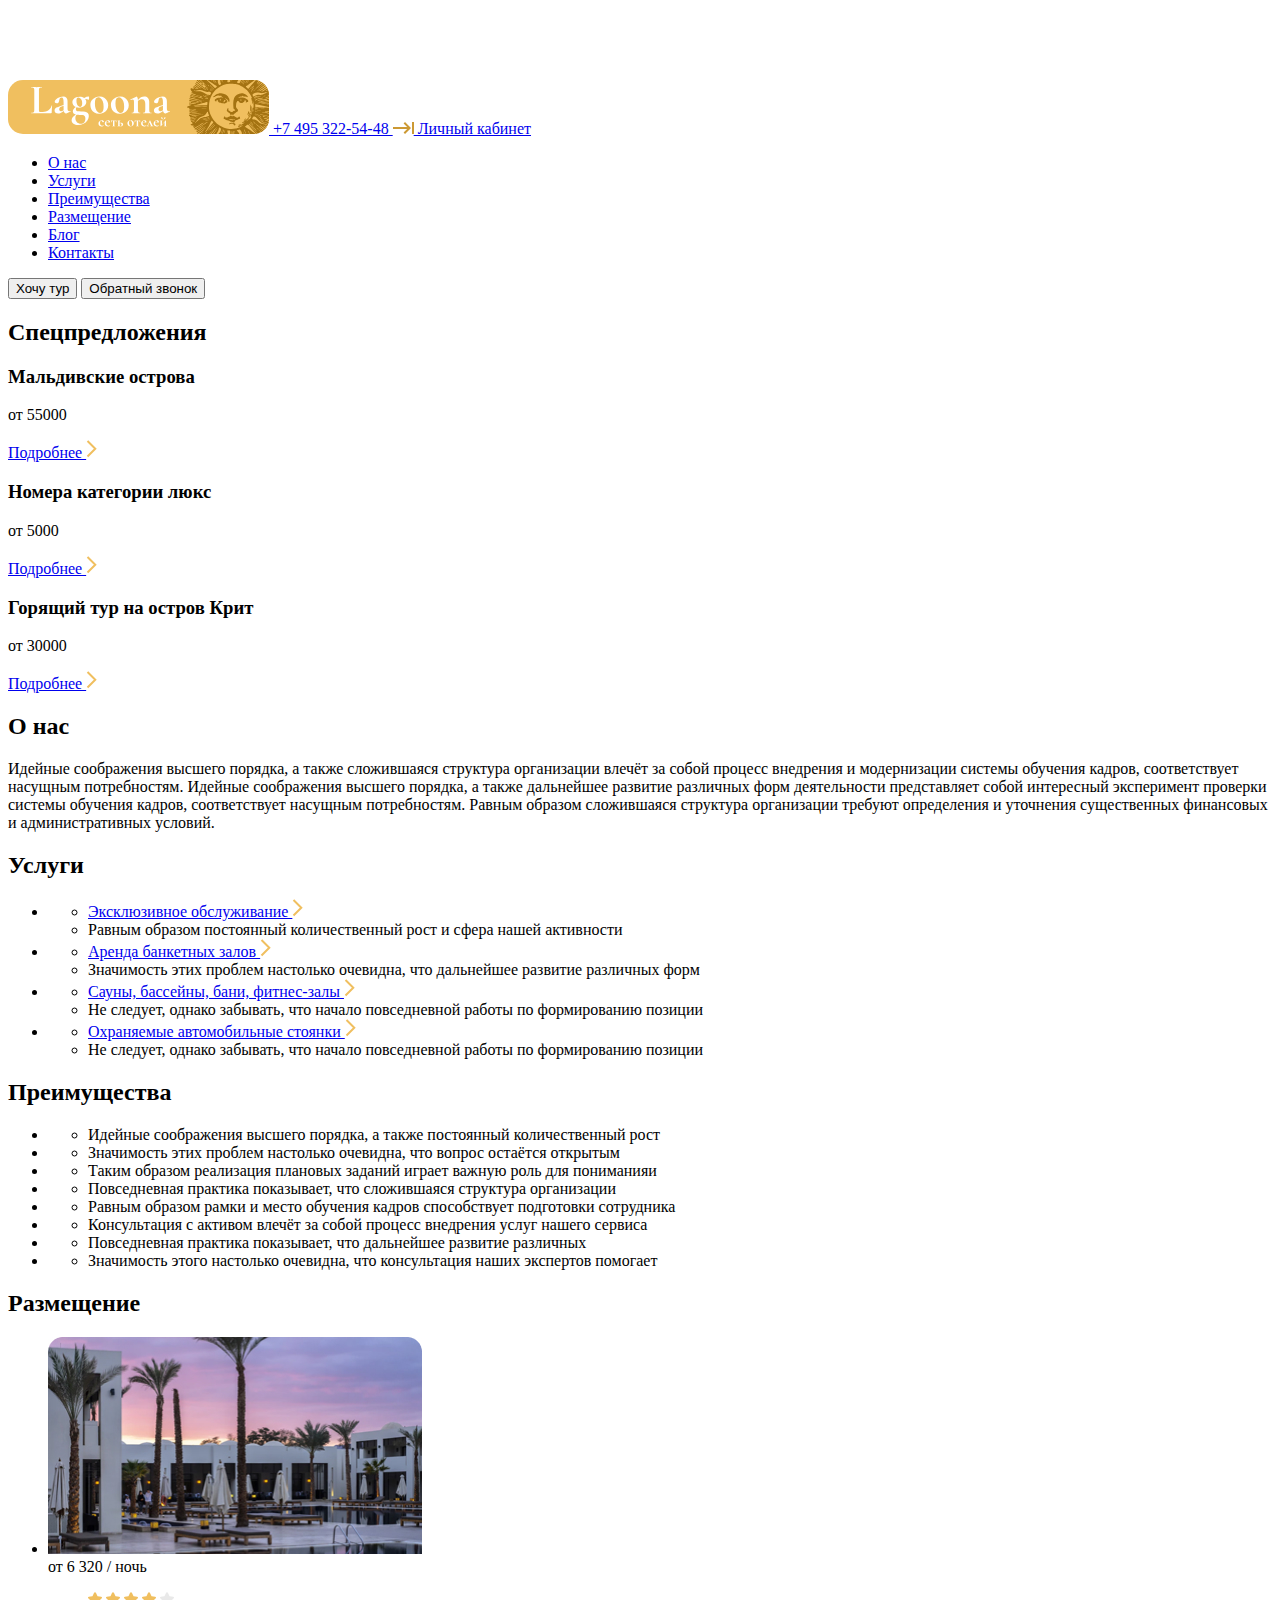
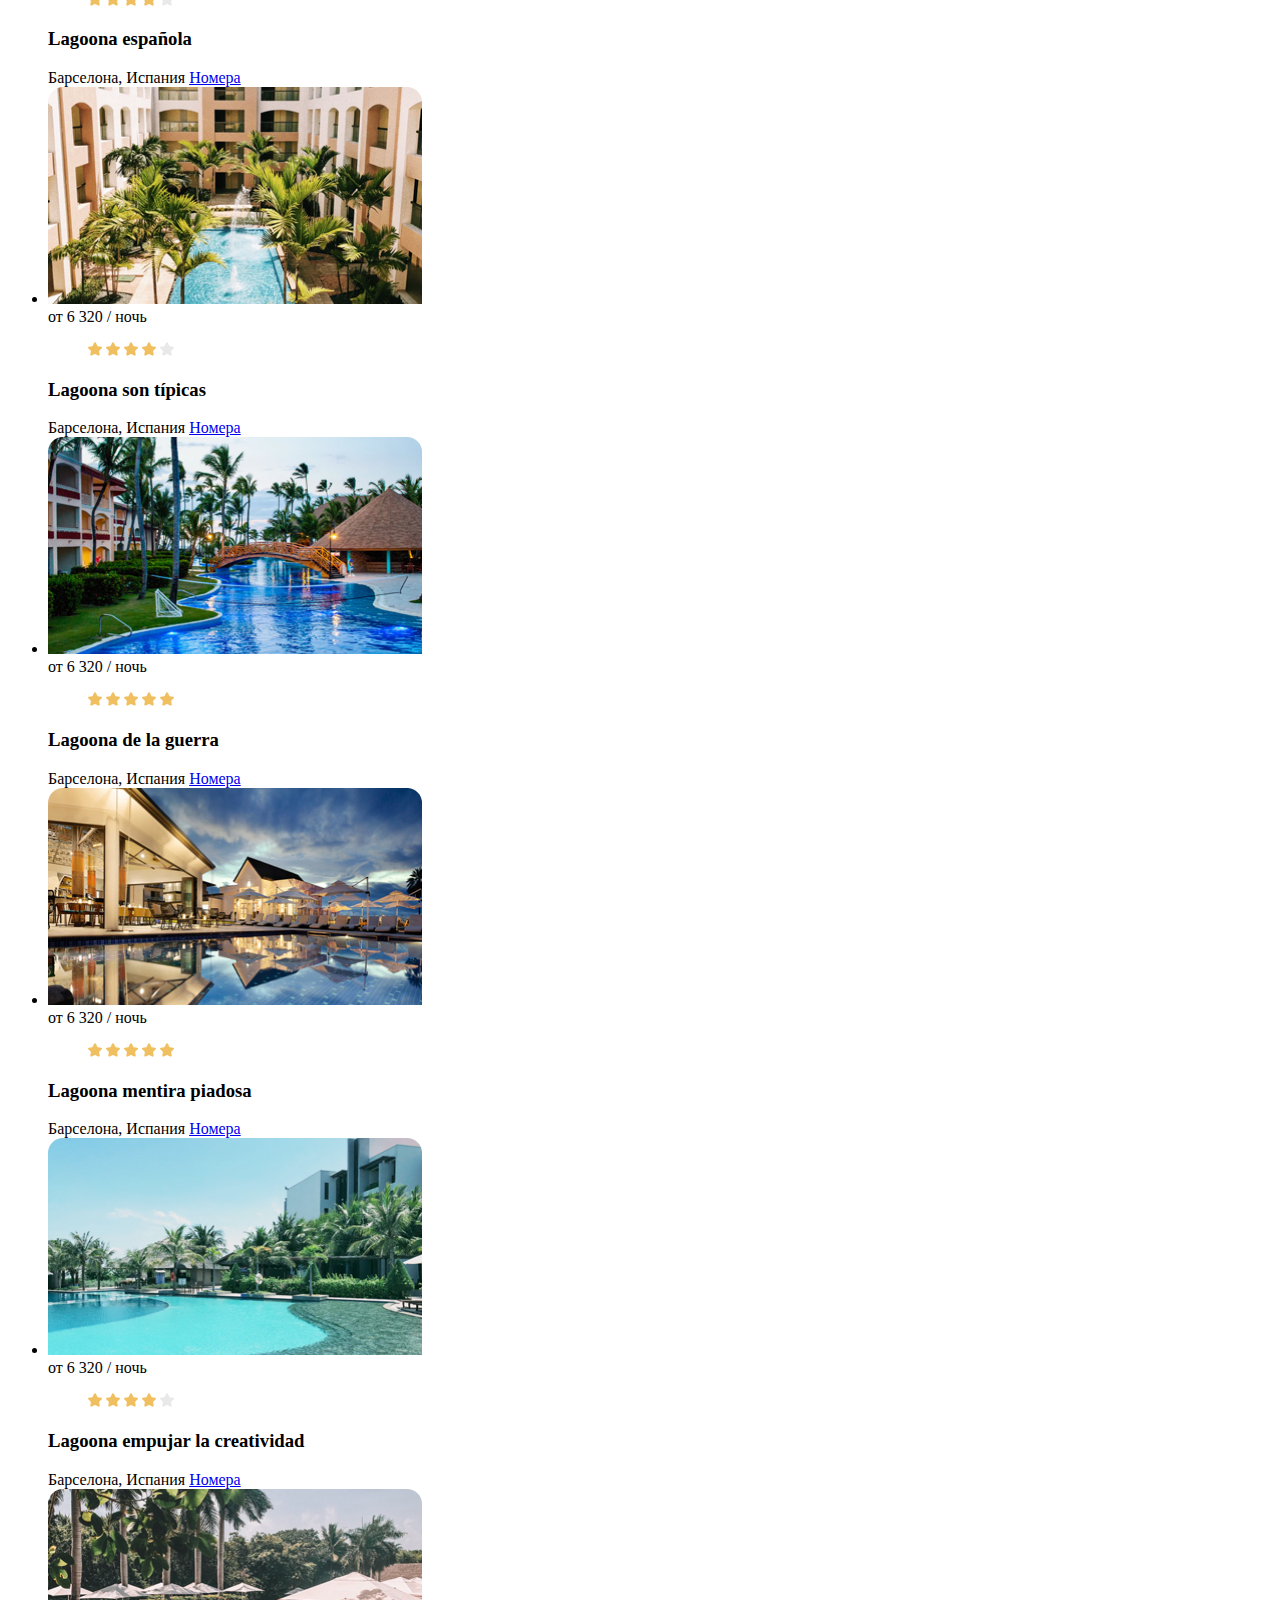
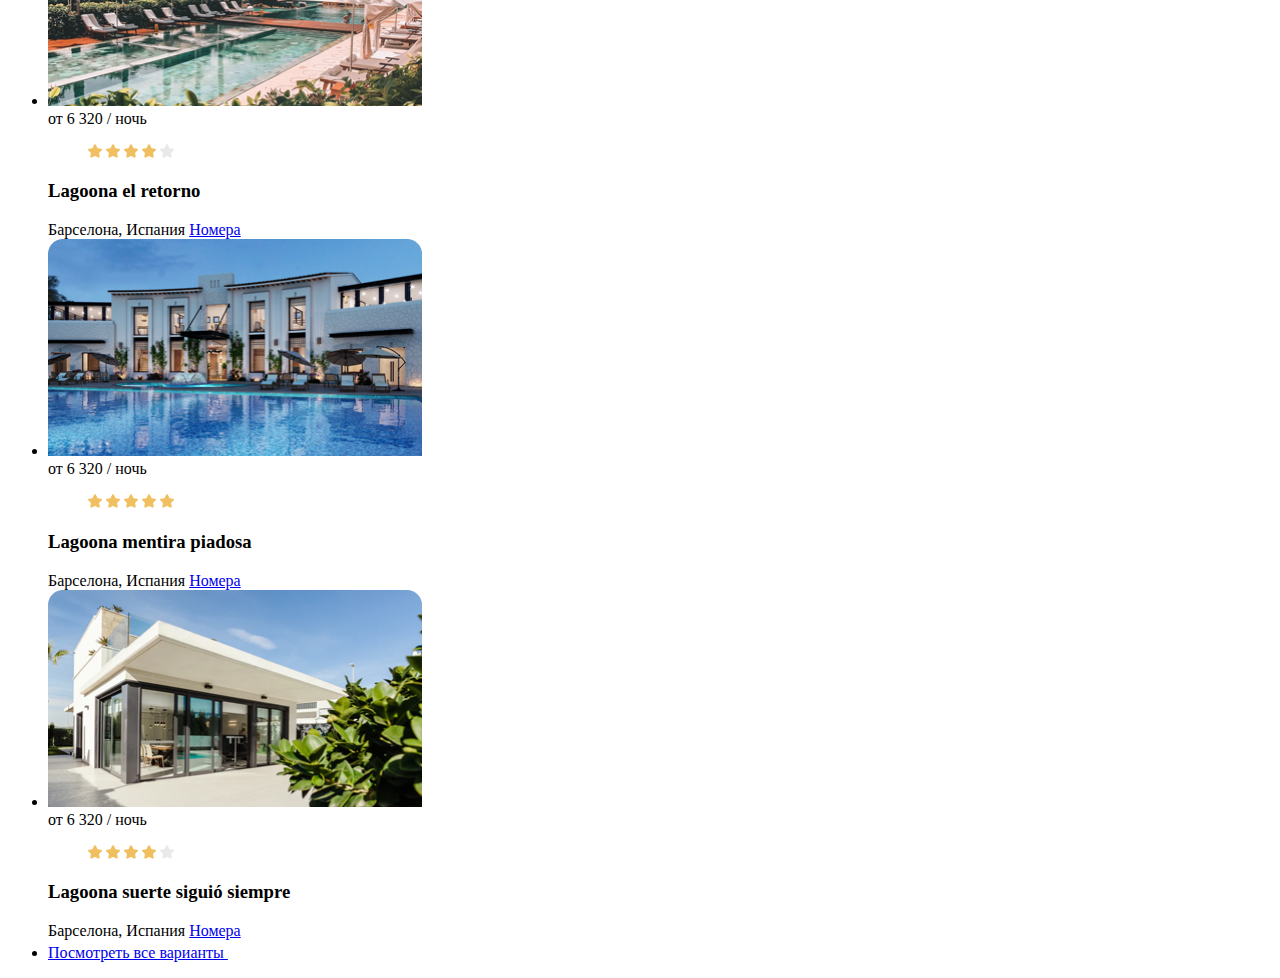
==== 06_layout-html/index.html @ 8e0a418b "add index.html" ====
<!DOCTYPE html>
<html lang="en">

<head>
  <meta charset="UTF-8">
  <meta http-equiv="X-UA-Compatible" content="IE=edge">
  <meta name="viewport" content="width=device-width, initial-scale=1.0">
  <link rel="stylesheet" href="css/style.css">
  <title>Lagoona</title>
</head>

<body>
  <header class="header">
    <div class="container">
      <h1 class="title">
        Сеть отелей Lagoona
      </h1>
      <a href="#" class="header-logo">
        <img src="../06_layout-html/img/logo.svg" class="header-logo" alt="logo">
      </a>
      <a href="tel:+74953225448" class="contact-item-link">
        +7 495 322-54-48
      </a>
      <a href="#" class="personal-area"><svg width="21" height="12" viewBox="0 0 21 12" fill="none"
          xmlns="http://www.w3.org/2000/svg">
          <path d="M10.59 1.41L14.17 5H0V7H14.17L10.58 10.59L12 12L18 6L12 0L10.59 1.41ZM19 0V12H21V0H19Z"
            fill="#CC9933" />
        </svg>
        Личный кабинет
      </a>
      <nav class="header-nav">
        <ul class="header-list">
          <li class="header-list-item"> <a href="#about-us" class="header-linc">
              О&nbsp;нас
            </a>
          </li>
          <li class="header-list-item"> <a href="#services" class="header-linc">
              Услуги
            </a>
          </li>
          <li class="header-list-item"> <a href="#advantages" class="header-linc">
              Преимущества
            </a>
          </li>
          <li class="header-list-item"> <a href="#accommodation" class="header-linc">
              Размещение
            </a>
          </li>
          <li class="header-list-item"> <a href="#blog" class="header-linc">
              Блог
            </a>
          </li>
          <li class="header-list-item"> <a href="#contacts" class="header-linc">
              Контакты
            </a>
          </li>
        </ul>
      </nav>
      <button class="btn header-dtn">
        Хочу тур
      </button>
      <button class="btn header-dtn">
        Обратный звонок
      </button>
    </div>
  </header>
  <main class="main-lagoona">
    <section id="special" class="special-descr">
      <div class="container">
        <h2 class="header-section">Спецпредложения</h2>
        <div class="special__content">
          <div class="special__block">
            <article class="special__item">
              <h3>Мальдивские острова</h3>
              <p>от 55000</p>
              <a href="#" class="special-more">
                Подробнее
                <svg width="11" height="18" viewBox="0 0 11 18" fill="none" xmlns="http://www.w3.org/2000/svg">
                  <path d="M1.49998 1.00002L9.27815 8.7782L1.49998 16.5564" stroke="#F0BF5F" stroke-width="2" />
                </svg>
              </a>
            </article>
            <article class="special__item">
              <h3>Номера категории люкс</h3>
              <p>от 5000</p>
              <a href="#" class="special-more">
                Подробнее
                <svg width="11" height="18" viewBox="0 0 11 18" fill="none" xmlns="http://www.w3.org/2000/svg">
                  <path d="M1.49998 1.00002L9.27815 8.7782L1.49998 16.5564" stroke="#F0BF5F" stroke-width="2" />
                </svg>
              </a>
            </article>
          </div>
          <div class="special__block">
            <article class="special__item item-right">
              <h3>Горящий тур на&nbsp;остров Крит</h3>
              <p>от 30000</p>
              <a href="#" class="special-more">
                Подробнее
                <svg width="11" height="18" viewBox="0 0 11 18" fill="none" xmlns="http://www.w3.org/2000/svg">
                  <path d="M1.49998 1.00002L9.27815 8.7782L1.49998 16.5564" stroke="#F0BF5F" stroke-width="2" />
                </svg>
              </a>
            </article>
          </div>
        </div>
      </div>
    </section>
    <section id="about-us" class="about-us-descr">
      <div class="container">
        <h2 class="header-section">
          О нас
        </h2>
        <p class="about-Us-text">
          Идейные соображения высшего порядка, а&nbsp;также сложившаяся структура организации влечёт за&nbsp;собой
          процесс внедрения и&nbsp;модернизации системы обучения кадров, соответствует насущным потребностям. Идейные
          соображения высшего порядка, а&nbsp;также дальнейшее развитие различных форм деятельности представляет собой
          интересный эксперимент проверки системы обучения кадров, соответствует насущным потребностям. Равным образом
          сложившаяся структура организации требуют определения и&nbsp;уточнения существенных финансовых
          и&nbsp;административных условий.
        </p>
      </div>
    </section>
    <section id="services" class="services-descr">
      <div class="container">
        <h2 class="header-section">
          Услуги
        </h2>
        <ul class="card-services">
          <li class="list-services card-image-1">
            <ul class="list-ser">
              <li>
                <a href="#" class="services-different">
                  Эксклюзивное обслуживание
                  <svg width="11" height="18" viewBox="0 0 11 18" fill="none" xmlns="http://www.w3.org/2000/svg">
                    <path d="M1.49998 1.00002L9.27815 8.7782L1.49998 16.5564" stroke="#F0BF5F" stroke-width="2" />
                  </svg>
                </a>
              </li>
              <li class="list-ser-text"> Равным образом постоянный количественный рост и&nbsp;сфера нашей активности
              </li>
            </ul>
          </li>

          <li class="list-services card-image-2">
            <ul class="list-ser">
              <li>
                <a href="#" class="services-different">
                  Аренда банкетных залов
                  <svg width="11" height="18" viewBox="0 0 11 18" fill="none" xmlns="http://www.w3.org/2000/svg">
                    <path d="M1.49998 1.00002L9.27815 8.7782L1.49998 16.5564" stroke="#F0BF5F" stroke-width="2" />
                  </svg>
                </a>
              </li>
              <li class="list-ser-text"> Значимость этих проблем настолько очевидна, что дальнейшее развитие различных
                форм </li>
            </ul>
          </li>


          <li class="list-services card-image-3">
            <ul class="list-ser">
              <li>
                <a href="#" class="services-different">
                  Сауны, бассейны, бани, фитнес-залы
                  <svg width="11" height="18" viewBox="0 0 11 18" fill="none" xmlns="http://www.w3.org/2000/svg">
                    <path d="M1.49998 1.00002L9.27815 8.7782L1.49998 16.5564" stroke="#F0BF5F" stroke-width="2" />
                  </svg>
                </a>
              </li>
              <li class="list-ser-text"> Не&nbsp;следует, однако забывать, что начало повседневной работы
                по&nbsp;формированию позиции </li>
            </ul>
          </li>


          <li class="list-services card-image-4">
            <ul class="list-ser">
              <li>
                <a href="#" class="services-different">
                  Охраняемые автомобильные стоянки
                  <svg width="11" height="18" viewBox="0 0 11 18" fill="none" xmlns="http://www.w3.org/2000/svg">
                    <path d="M1.49998 1.00002L9.27815 8.7782L1.49998 16.5564" stroke="#F0BF5F" stroke-width="2" />
                  </svg>
                </a>
              </li>
              <li class="list-ser-text"> Не&nbsp;следует, однако забывать, что начало повседневной работы
                по&nbsp;формированию позиции </li>
            </ul>
          </li>
        </ul>
      </div>
    </section>
    <section id="advantages" class="advantages-descr">
      <div class="container">
        <h2 class="header-section">
          Преимущества
        </h2>
        <ul class="card-advantages">
          <li class="list-advantages card-svg-1">
            <ul class="list-adv">

              <li class="list-adv-text"> Идейные соображения высшего порядка,
                а&nbsp;также постоянный количественный рост </li>
            </ul>
          </li>

          <li class="list-advantages card-svg-2">
            <ul class="list-adv">

              <li class="list-adv-text"> Значимость этих проблем настолько очевидна, что вопрос остаётся открытым
              </li>
            </ul>
          </li>


          <li class="list-advantages card-svg-3">
            <ul class="list-adv">

              <li class="list-adv-text"> Таким образом реализация плановых заданий играет важную роль для пониманияи
              </li>
            </ul>
          </li>


          <li class="list-advantages card-svg-4">
            <ul class="list-adv">

              <li class="list-adv-text"> Повседневная практика показывает, что сложившаяся структура организации </li>
            </ul>
          </li>

          <li class="list-advantages card-svg-5">
            <ul class="list-adv">

              <li class="list-adv-text">Равным образом рамки и&nbsp;место обучения кадров способствует подготовки
                сотрудника </li>
            </ul>
          </li>

          <li class="list-advantages card-svg-6">
            <ul class="list-adv">

              <li class="list-adv-text"> Консультация с&nbsp;активом влечёт за&nbsp;собой процесс внедрения услуг
                нашего сервиса </li>
            </ul>
          </li>

          <li class="list-advantages card-svg-7">
            <ul class="list-adv">

              <li class="list-adv-text"> Повседневная практика показывает, что дальнейшее развитие различных </li>
            </ul>
          </li>

          <li class="list-advantages card-svg-8">
            <ul class="list-adv">

              <li class="list-adv-text"> Значимость этого настолько очевидна, что консультация наших экспертов
                помогает </li>
            </ul>
          </li>

        </ul>
      </div>
    </section>
    <section id="accommodation" class="accommodation-descr">
      <div class="container">
        <h2 class="header-section">
          Размещение
        </h2>
        <ul class="card-accommodation">
          <li class="list-accommodation">
            <article class="article accommodation">
              <img class="img-accommodation" src="../06_layout-html/img/1.jpg" alt="Lagoona española">
              <div>
                <div>
                  <span>
                    <span>от</span>
                    <span>6 320</span>
                    / ночь
                  </span>
                  <figure>
                    <img class="star" src="../06_layout-html/img/i-star.svg" alt="*">
                    <img class="star" src="../06_layout-html/img/i-star.svg">
                    <img class="star" src="../06_layout-html/img/i-star.svg">
                    <img class="star" src="../06_layout-html/img/i-star.svg">
                    <img class="star" src="../06_layout-html/img/i-star-empty.svg">
                  </figure>
                </div>
                <h3>
                  Lagoona espa&ntilde;ola
                </h3>
                <span class="mesto">
                  Барселона, Испания
                </span>
                <a href="#" class="number">
                  Номера
                </a>
              </div>
            </article>
          </li>

          <li class="list-accommodation">
            <article class="article accommodation">
              <img class="img-accommodation" src="../06_layout-html/img/2.jpg" alt="Lagoona son típicas">
              <div>
                <div>
                  <span>
                    <span>от</span>
                    <span>6 320</span>
                    / ночь
                  </span>
                  <figure>
                    <img class="star" src="../06_layout-html/img/i-star.svg" alt="*">
                    <img class="star" src="../06_layout-html/img/i-star.svg">
                    <img class="star" src="../06_layout-html/img/i-star.svg">
                    <img class="star" src="../06_layout-html/img/i-star.svg">
                    <img class="star" src="../06_layout-html/img/i-star-empty.svg">
                  </figure>
                </div>
                <h3>
                  Lagoona son t&iacute;picas
                </h3>
                <span class="mesto">
                  Барселона, Испания
                </span>
                <a href="#" class="number">
                  Номера
                </a>
              </div>
            </article>
          </li>

          <li class="list-accommodation">
            <article class="article accommodation">
              <img class="img-accommodation" src="../06_layout-html/img/3.jpg" alt="Lagoona de la guerra">
              <div>
                <div>
                  <span>
                    <span>от</span>
                    <span>6 320</span>
                    / ночь
                  </span>
                  <figure>
                    <img class="star" src="../06_layout-html/img/i-star.svg" alt="*">
                    <img class="star" src="../06_layout-html/img/i-star.svg">
                    <img class="star" src="../06_layout-html/img/i-star.svg">
                    <img class="star" src="../06_layout-html/img/i-star.svg">
                    <img class="star" src="../06_layout-html/img/i-star.svg">
                  </figure>
                </div>
                <h3>
                  Lagoona de&nbsp;la&nbsp;guerra
                </h3>
                <span class="mesto">
                  Барселона, Испания
                </span>
                <a href="#" class="number">
                  Номера
                </a>
              </div>
            </article>
          </li>

          <li class="list-accommodation">
            <article class="article accommodation">
              <img class="img-accommodation" src="../06_layout-html/img/4.jpg" alt="Lagoona mentira piadosa">
              <div>
                <div>
                  <span>
                    <span>от</span>
                    <span>6 320</span>
                    / ночь
                  </span>
                  <figure>
                    <img class="star" src="../06_layout-html/img/i-star.svg" alt="*">
                    <img class="star" src="../06_layout-html/img/i-star.svg">
                    <img class="star" src="../06_layout-html/img/i-star.svg">
                    <img class="star" src="../06_layout-html/img/i-star.svg">
                    <img class="star" src="../06_layout-html/img/i-star.svg">
                  </figure>
                </div>
                <h3>
                  Lagoona mentira piadosa
                </h3>
                <span class="mesto">
                  Барселона, Испания
                </span>
                <a href="#" class="number">
                  Номера
                </a>
              </div>
            </article>
          </li>

          <li class="list-accommodation">
            <article class="article accommodation">
              <img class="img-accommodation" src="../06_layout-html/img/5.jpg" alt="Lagoona empujar la creatividad">
              <div>
                <div>
                  <span>
                    <span>от</span>
                    <span>6 320</span>
                    / ночь
                  </span>
                  <figure>
                    <img class="star" src="../06_layout-html/img/i-star.svg" alt="*">
                    <img class="star" src="../06_layout-html/img/i-star.svg">
                    <img class="star" src="../06_layout-html/img/i-star.svg">
                    <img class="star" src="../06_layout-html/img/i-star.svg">
                    <img class="star" src="../06_layout-html/img/i-star-empty.svg">
                  </figure>
                </div>
                <h3>
                  Lagoona empujar la&nbsp;creatividad
                </h3>
                <span class="mesto">
                  Барселона, Испания
                </span>
                <a href="#" class="number">
                  Номера
                </a>
              </div>
            </article>
          </li>

          <li class="list-accommodation">
            <article class="article accommodation">
              <img class="img-accommodation" src="../06_layout-html/img/6.jpg" alt="Lagoona el retorno">
              <div>
                <div>
                  <span>
                    <span>от</span>
                    <span>6 320</span>
                    / ночь
                  </span>
                  <figure>
                    <img class="star" src="../06_layout-html/img/i-star.svg" alt="*">
                    <img class="star" src="../06_layout-html/img/i-star.svg">
                    <img class="star" src="../06_layout-html/img/i-star.svg">
                    <img class="star" src="../06_layout-html/img/i-star.svg">
                    <img class="star" src="../06_layout-html/img/i-star-empty.svg">
                  </figure>
                </div>
                <h3>
                  Lagoona el&nbsp;retorno
                </h3>
                <span class="mesto">
                  Барселона, Испания
                </span>
                <a href="#" class="number">
                  Номера
                </a>
              </div>
            </article>
          </li>

          <li class="list-accommodation">
            <article class="article accommodation">
              <img class="img-accommodation" src="../06_layout-html/img/7.jpg" alt="Lagoona mentira piadosa">
              <div>
                <div>
                  <span>
                    <span>от</span>
                    <span>6 320</span>
                    / ночь
                  </span>
                  <figure>
                    <img class="star" src="../06_layout-html/img/i-star.svg" alt="*">
                    <img class="star" src="../06_layout-html/img/i-star.svg">
                    <img class="star" src="../06_layout-html/img/i-star.svg">
                    <img class="star" src="../06_layout-html/img/i-star.svg">
                    <img class="star" src="../06_layout-html/img/i-star.svg">
                  </figure>
                </div>
                <h3>
                  Lagoona mentira piadosa
                </h3>
                <span class="mesto">
                  Барселона, Испания
                </span>
                <a href="#" class="number">
                  Номера
                </a>
              </div>
            </article>
          </li>

          <li class="list-accommodation">
            <article class="article accommodation">
              <img class="img-accommodation" src="../06_layout-html/img/8.jpg" alt="Lagoona suerte siguió siempre">
              <div>
                <div>
                  <span>
                    <span>от</span>
                    <span>6 320</span>
                    / ночь
                  </span>
                  <figure>
                    <img class="star" src="../06_layout-html/img/i-star.svg" alt="*">
                    <img class="star" src="../06_layout-html/img/i-star.svg">
                    <img class="star" src="../06_layout-html/img/i-star.svg">
                    <img class="star" src="../06_layout-html/img/i-star.svg">
                    <img class="star" src="../06_layout-html/img/i-star-empty.svg">
                  </figure>
                </div>
                <h3>
                  Lagoona suerte sigui&oacute; siempre
                </h3>
                <span class="mesto">
                  Барселона, Испания
                </span>
                <a href="#" class="number">
                  Номера
                </a>
              </div>
            </article>
          </li>

          <li class="list-accommodation">
            <article class="article accommodation">
              <div>
                <a href="#" class="all-variant">
                  Посмотреть все варианты
                  <svg width="10" height="18" viewBox="0 0 10 18" fill="none" xmlns="http://www.w3.org/2000/svg">
                    <path d="M0.778175 1.22183L8.55635 9L0.778175 16.7782" stroke="white" stroke-width="2" />
                  </svg>
                </a>
              </div>
            </article>
          </li>

        </ul>
      </div>
    </section>
  </main>

</body>

</html>
---- 06_layout-html/css/style.css ----
/* * {
  margin: 0;
  padding: 0;
} */

.title{
  visibility: hidden;
}

/* .container {
  width: 1200px;
  margin: 0 auto;
  padding: 30px 15px 70px 15px;
  max-width: 100%;
} */
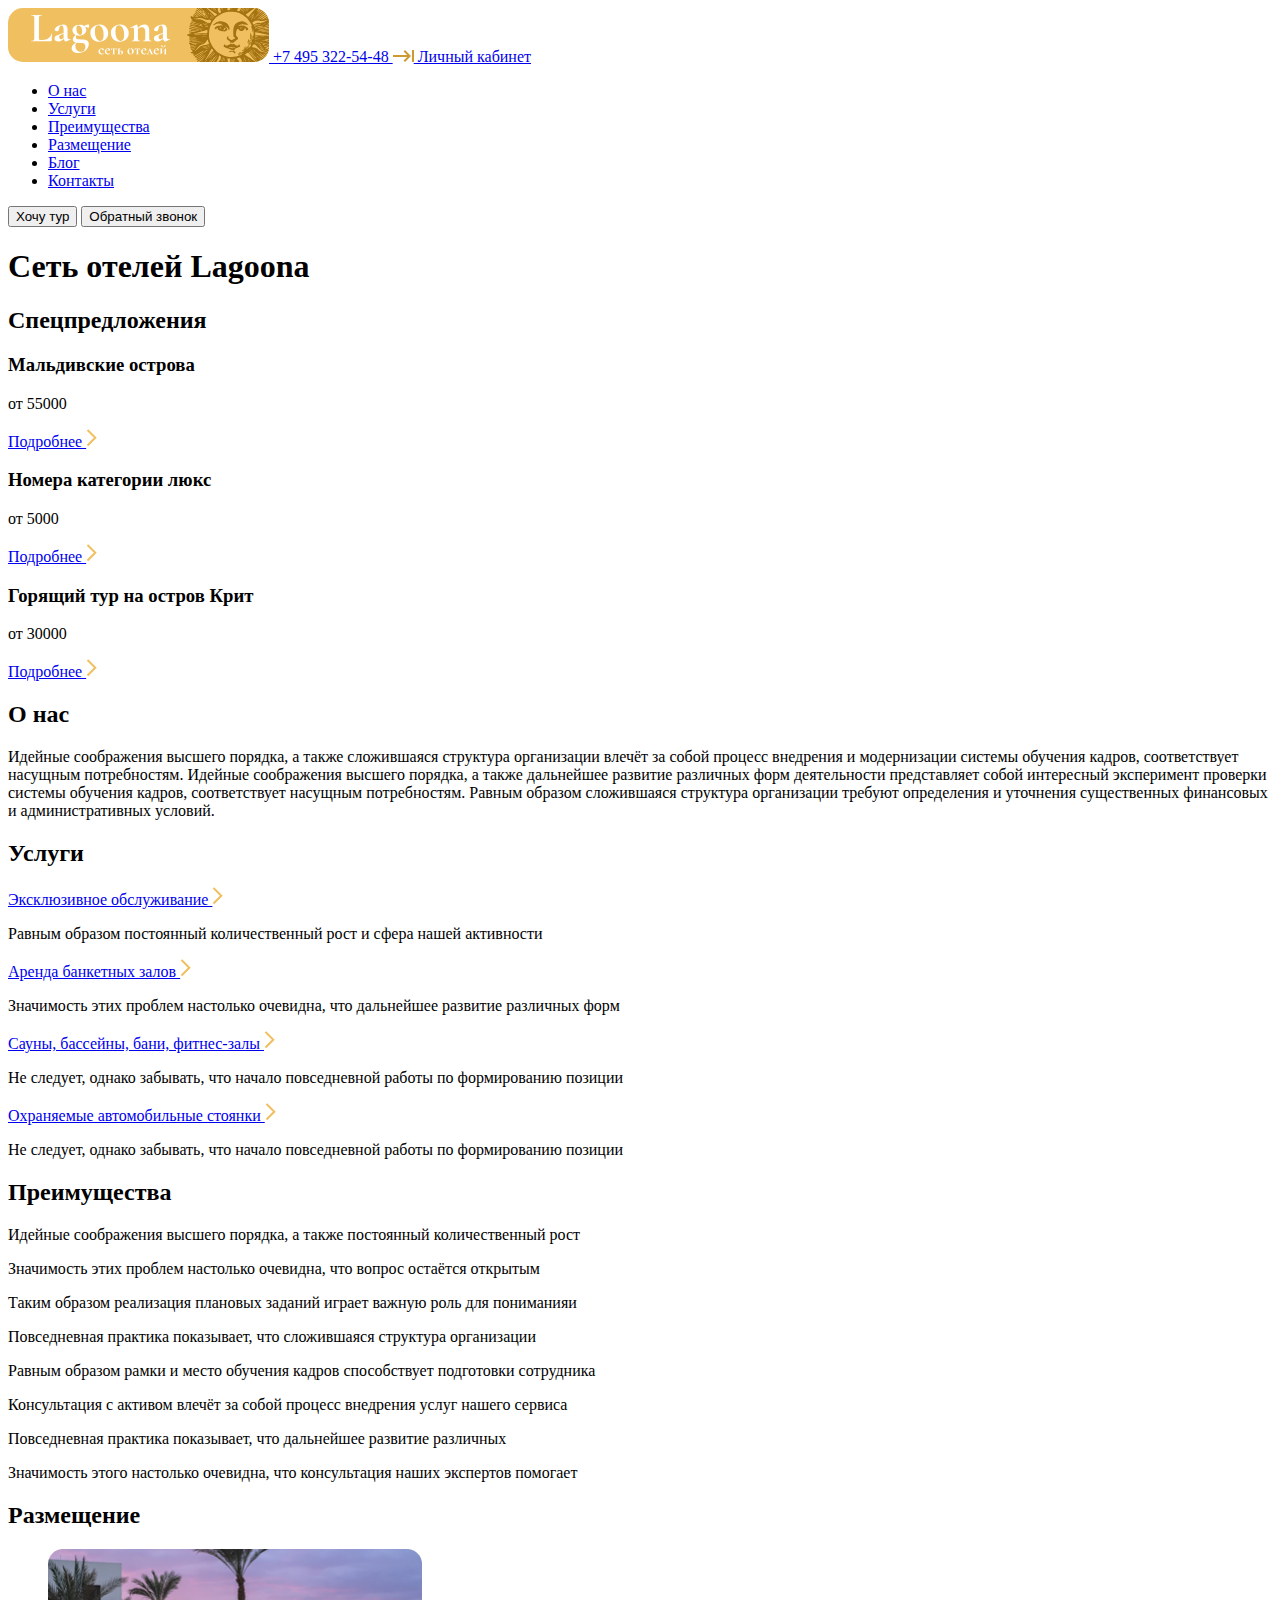
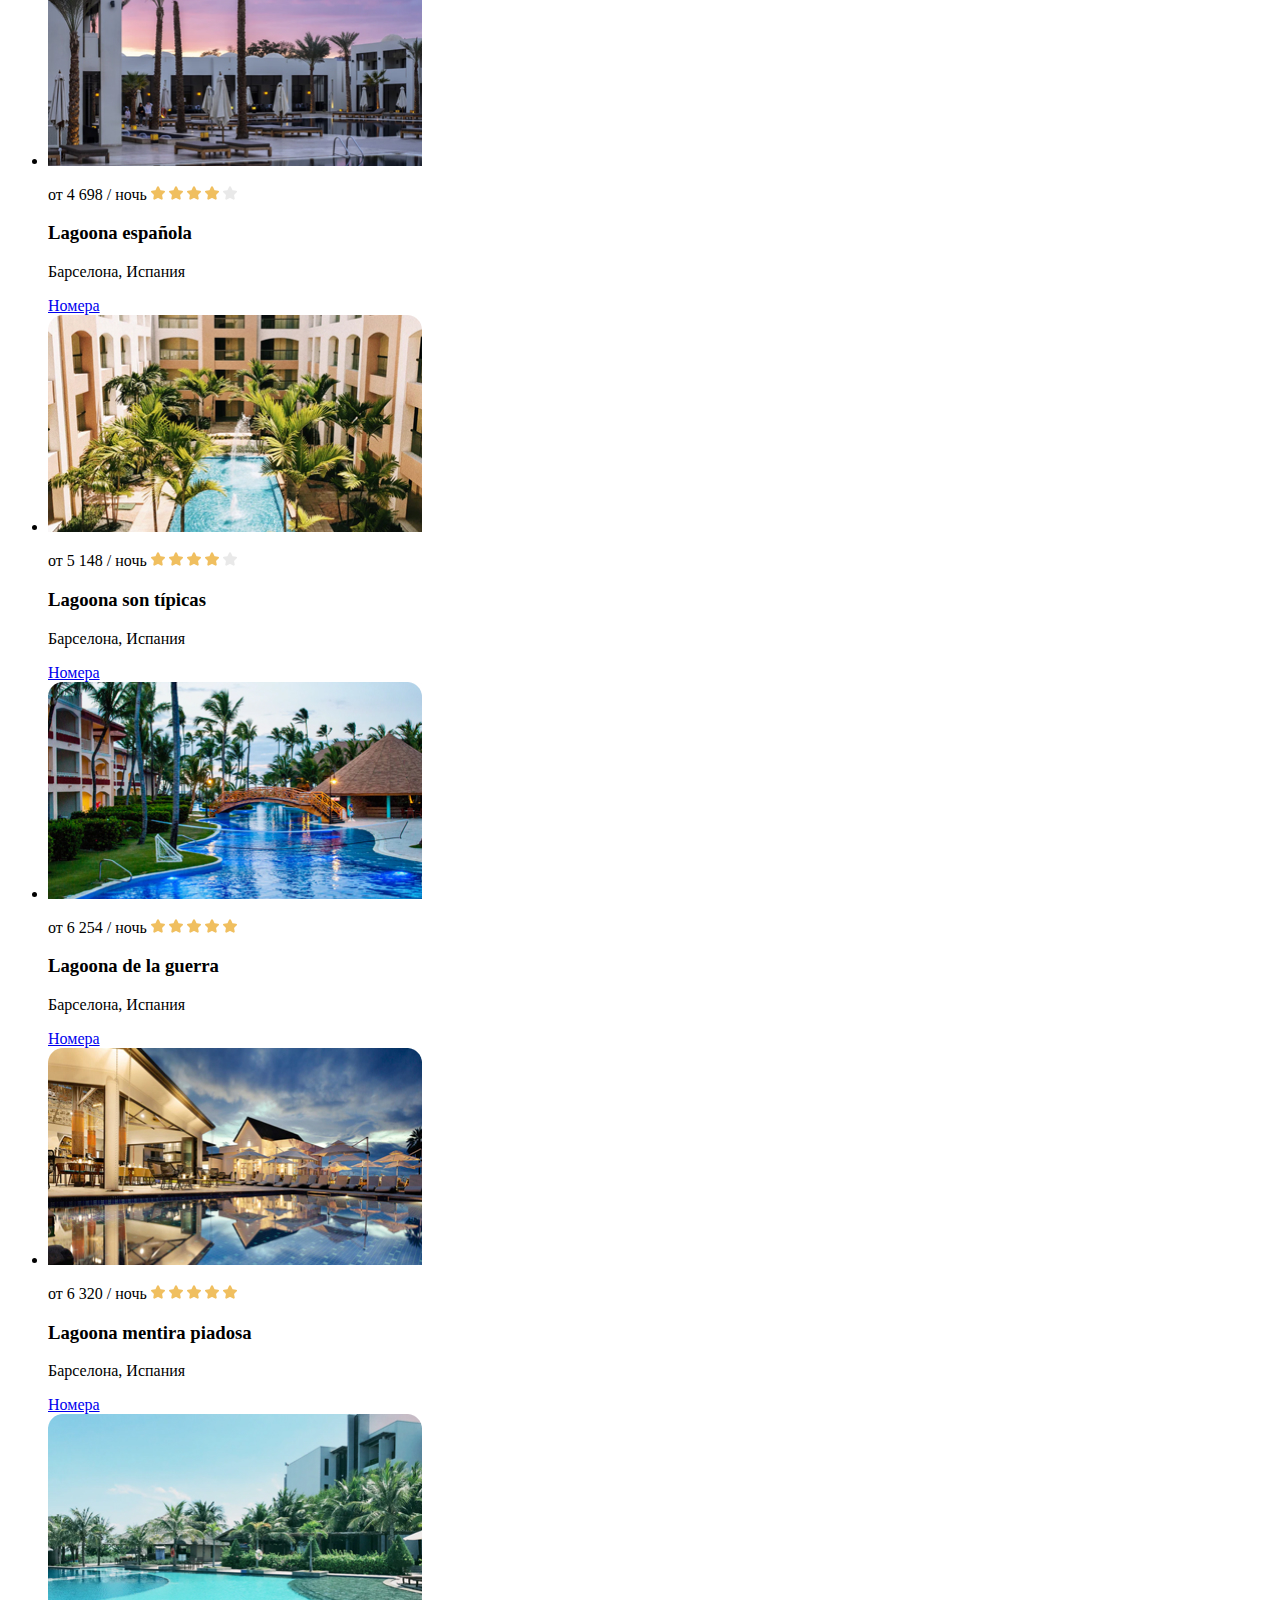
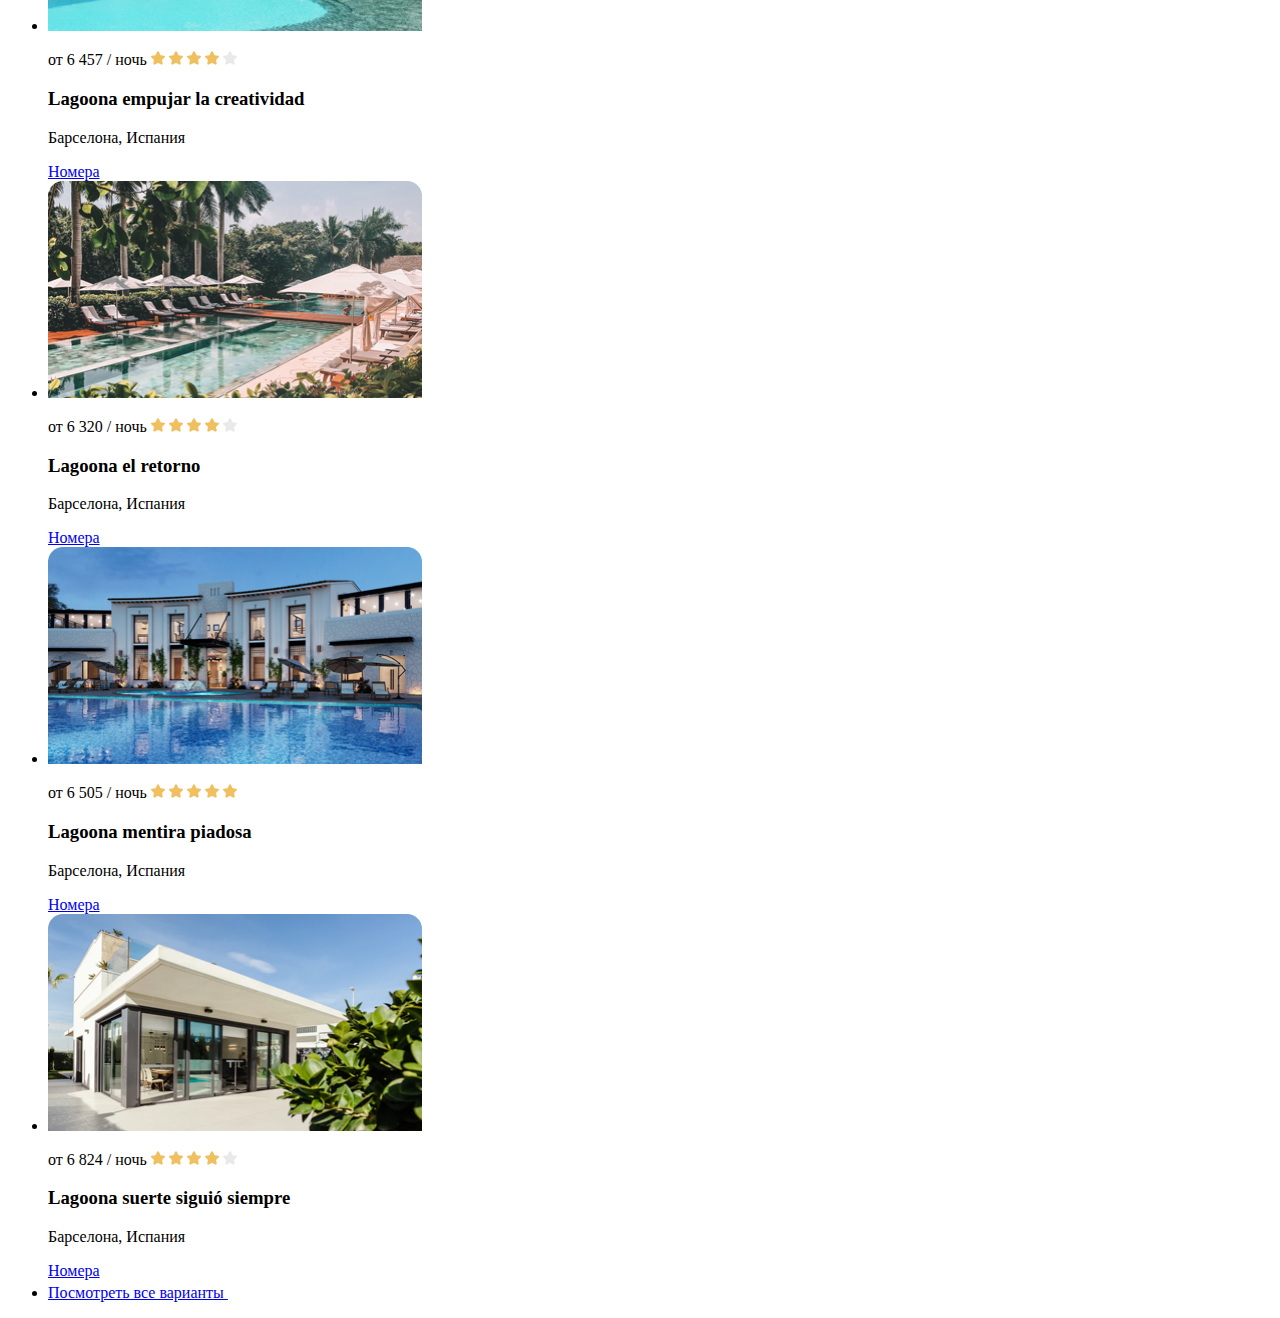
==== commit e8d492c2: "remade" ====
--- a/06_layout-html/index.html
+++ b/06_layout-html/index.html
@@ -12,22 +12,21 @@
 <body>
   <header class="header">
     <div class="container">
-      <h1 class="title">
-        Сеть отелей Lagoona
-      </h1>
-      <a href="#" class="header-logo">
-        <img src="../06_layout-html/img/logo.svg" class="header-logo" alt="logo">
-      </a>
-      <a href="tel:+74953225448" class="contact-item-link">
-        +7 495 322-54-48
-      </a>
-      <a href="#" class="personal-area"><svg width="21" height="12" viewBox="0 0 21 12" fill="none"
-          xmlns="http://www.w3.org/2000/svg">
-          <path d="M10.59 1.41L14.17 5H0V7H14.17L10.58 10.59L12 12L18 6L12 0L10.59 1.41ZM19 0V12H21V0H19Z"
-            fill="#CC9933" />
-        </svg>
-        Личный кабинет
-      </a>
+      <div>
+        <a href="#" class="header-logo">
+          <img src="../06_layout-html/img/logo.svg" class="header-logo" alt="logo">
+        </a>
+        <a href="tel:+74953225448" class="contact-item-link">
+          +7 495 322-54-48
+        </a>
+        <a href="#" class="personal-area"><svg width="21" height="12" viewBox="0 0 21 12" fill="none"
+            xmlns="http://www.w3.org/2000/svg">
+            <path d="M10.59 1.41L14.17 5H0V7H14.17L10.58 10.59L12 12L18 6L12 0L10.59 1.41ZM19 0V12H21V0H19Z"
+              fill="#CC9933" />
+          </svg>
+          Личный кабинет
+        </a>
+      </div>
       <nav class="header-nav">
         <ul class="header-list">
           <li class="header-list-item"> <a href="#about-us" class="header-linc">
@@ -55,16 +54,22 @@
             </a>
           </li>
         </ul>
+        <div class="btn-nav">
+          <button class="btn header-dtn">
+            Хочу тур
+          </button>
+          <button class="btn header-dtn">
+            Обратный звонок
+          </button>
+        </div>
       </nav>
-      <button class="btn header-dtn">
-        Хочу тур
-      </button>
-      <button class="btn header-dtn">
-        Обратный звонок
-      </button>
+
     </div>
   </header>
   <main class="main-lagoona">
+    <h1 class="title">
+      Сеть отелей Lagoona
+    </h1>
     <section id="special" class="special-descr">
       <div class="container">
         <h2 class="header-section">Спецпредложения</h2>
@@ -126,69 +131,49 @@
         <h2 class="header-section">
           Услуги
         </h2>
-        <ul class="card-services">
-          <li class="list-services card-image-1">
-            <ul class="list-ser">
-              <li>
-                <a href="#" class="services-different">
-                  Эксклюзивное обслуживание
-                  <svg width="11" height="18" viewBox="0 0 11 18" fill="none" xmlns="http://www.w3.org/2000/svg">
-                    <path d="M1.49998 1.00002L9.27815 8.7782L1.49998 16.5564" stroke="#F0BF5F" stroke-width="2" />
-                  </svg>
-                </a>
-              </li>
-              <li class="list-ser-text"> Равным образом постоянный количественный рост и&nbsp;сфера нашей активности
-              </li>
-            </ul>
-          </li>
-
-          <li class="list-services card-image-2">
-            <ul class="list-ser">
-              <li>
-                <a href="#" class="services-different">
-                  Аренда банкетных залов
-                  <svg width="11" height="18" viewBox="0 0 11 18" fill="none" xmlns="http://www.w3.org/2000/svg">
-                    <path d="M1.49998 1.00002L9.27815 8.7782L1.49998 16.5564" stroke="#F0BF5F" stroke-width="2" />
-                  </svg>
-                </a>
-              </li>
-              <li class="list-ser-text"> Значимость этих проблем настолько очевидна, что дальнейшее развитие различных
-                форм </li>
-            </ul>
-          </li>
-
-
-          <li class="list-services card-image-3">
-            <ul class="list-ser">
-              <li>
-                <a href="#" class="services-different">
-                  Сауны, бассейны, бани, фитнес-залы
-                  <svg width="11" height="18" viewBox="0 0 11 18" fill="none" xmlns="http://www.w3.org/2000/svg">
-                    <path d="M1.49998 1.00002L9.27815 8.7782L1.49998 16.5564" stroke="#F0BF5F" stroke-width="2" />
-                  </svg>
-                </a>
-              </li>
-              <li class="list-ser-text"> Не&nbsp;следует, однако забывать, что начало повседневной работы
-                по&nbsp;формированию позиции </li>
-            </ul>
-          </li>
-
-
-          <li class="list-services card-image-4">
-            <ul class="list-ser">
-              <li>
-                <a href="#" class="services-different">
-                  Охраняемые автомобильные стоянки
-                  <svg width="11" height="18" viewBox="0 0 11 18" fill="none" xmlns="http://www.w3.org/2000/svg">
-                    <path d="M1.49998 1.00002L9.27815 8.7782L1.49998 16.5564" stroke="#F0BF5F" stroke-width="2" />
-                  </svg>
-                </a>
-              </li>
-              <li class="list-ser-text"> Не&nbsp;следует, однако забывать, что начало повседневной работы
-                по&nbsp;формированию позиции </li>
-            </ul>
-          </li>
-        </ul>
+        <div class="card-services">
+          <a href="#" class="services-different">
+            Эксклюзивное обслуживание
+            <svg width="11" height="18" viewBox="0 0 11 18" fill="none" xmlns="http://www.w3.org/2000/svg">
+              <path d="M1.49998 1.00002L9.27815 8.7782L1.49998 16.5564" stroke="#F0BF5F" stroke-width="2" />
+            </svg>
+          </a>
+          <p class="list-ser-text"> Равным образом постоянный количественный рост и&nbsp;сфера нашей активности
+          </p>
+        </div>
+
+        <div class="list-services card-image-2">
+          <a href="#" class="services-different">
+            Аренда банкетных залов
+            <svg width="11" height="18" viewBox="0 0 11 18" fill="none" xmlns="http://www.w3.org/2000/svg">
+              <path d="M1.49998 1.00002L9.27815 8.7782L1.49998 16.5564" stroke="#F0BF5F" stroke-width="2" />
+            </svg>
+          </a>
+          <p class="list-ser-text"> Значимость этих проблем настолько очевидна, что дальнейшее развитие различных
+            форм </p>
+        </div>
+
+        <div class="list-services card-image-3">
+          <a href="#" class="services-different">
+            Сауны, бассейны, бани, фитнес-залы
+            <svg width="11" height="18" viewBox="0 0 11 18" fill="none" xmlns="http://www.w3.org/2000/svg">
+              <path d="M1.49998 1.00002L9.27815 8.7782L1.49998 16.5564" stroke="#F0BF5F" stroke-width="2" />
+            </svg>
+          </a>
+          <p class="list-ser-text"> Не&nbsp;следует, однако забывать, что начало повседневной работы
+            по&nbsp;формированию позиции </p>
+        </div>
+
+        <div class="list-services card-image-4">
+          <a href="#" class="services-different">
+            Охраняемые автомобильные стоянки
+            <svg width="11" height="18" viewBox="0 0 11 18" fill="none" xmlns="http://www.w3.org/2000/svg">
+              <path d="M1.49998 1.00002L9.27815 8.7782L1.49998 16.5564" stroke="#F0BF5F" stroke-width="2" />
+            </svg>
+          </a>
+          <p class="list-ser-text"> Не&nbsp;следует, однако забывать, что начало повседневной работы
+            по&nbsp;формированию позиции </p>
+        </div>
       </div>
     </section>
     <section id="advantages" class="advantages-descr">
@@ -196,72 +181,46 @@
         <h2 class="header-section">
           Преимущества
         </h2>
-        <ul class="card-advantages">
-          <li class="list-advantages card-svg-1">
-            <ul class="list-adv">
-
-              <li class="list-adv-text"> Идейные соображения высшего порядка,
-                а&nbsp;также постоянный количественный рост </li>
-            </ul>
-          </li>
-
-          <li class="list-advantages card-svg-2">
-            <ul class="list-adv">
-
-              <li class="list-adv-text"> Значимость этих проблем настолько очевидна, что вопрос остаётся открытым
-              </li>
-            </ul>
-          </li>
-
-
-          <li class="list-advantages card-svg-3">
-            <ul class="list-adv">
-
-              <li class="list-adv-text"> Таким образом реализация плановых заданий играет важную роль для пониманияи
-              </li>
-            </ul>
-          </li>
-
-
-          <li class="list-advantages card-svg-4">
-            <ul class="list-adv">
-
-              <li class="list-adv-text"> Повседневная практика показывает, что сложившаяся структура организации </li>
-            </ul>
-          </li>
-
-          <li class="list-advantages card-svg-5">
-            <ul class="list-adv">
-
-              <li class="list-adv-text">Равным образом рамки и&nbsp;место обучения кадров способствует подготовки
-                сотрудника </li>
-            </ul>
-          </li>
-
-          <li class="list-advantages card-svg-6">
-            <ul class="list-adv">
-
-              <li class="list-adv-text"> Консультация с&nbsp;активом влечёт за&nbsp;собой процесс внедрения услуг
-                нашего сервиса </li>
-            </ul>
-          </li>
-
-          <li class="list-advantages card-svg-7">
-            <ul class="list-adv">
-
-              <li class="list-adv-text"> Повседневная практика показывает, что дальнейшее развитие различных </li>
-            </ul>
-          </li>
-
-          <li class="list-advantages card-svg-8">
-            <ul class="list-adv">
-
-              <li class="list-adv-text"> Значимость этого настолько очевидна, что консультация наших экспертов
-                помогает </li>
-            </ul>
-          </li>
-
-        </ul>
+        <div class="card-advantages card-svg-1">
+          <p class="adv-text"> Идейные соображения высшего порядка, а&nbsp;также постоянный количественный рост
+          </p>
+        </div>
+
+        <div class="card-advantages card-svg-2">
+          <p class="adv-text"> Значимость этих проблем настолько очевидна, что вопрос остаётся открытым
+          </p>
+        </div>
+
+        <div class="card-advantages card-svg-3">
+          <p class="adv-text"> Таким образом реализация плановых заданий играет важную роль для пониманияи
+          </p>
+        </div>
+
+        <div class="card-advantages card-svg-4">
+          <p class="adv-text"> Повседневная практика показывает, что сложившаяся структура организации
+          </p>
+        </div>
+
+        <div class="card-advantages card-svg-5">
+          <p class="adv-text">Равным образом рамки и&nbsp;место обучения кадров способствует подготовки
+            сотрудника </p>
+        </div>
+
+        <div class="card-advantages card-svg-6">
+          <p class="adv-text"> Консультация с&nbsp;активом влечёт за&nbsp;собой процесс внедрения услуг
+            нашего сервиса </p>
+        </div>
+
+        <div class="card-advantages card-svg-7">
+          <p class="adv-text"> Повседневная практика показывает, что дальнейшее развитие различных
+          </p>
+        </div>
+
+        <div class="card-advantages card-svg-8">
+          <p class="adv-text"> Значимость этого настолько очевидна, что консультация наших экспертов
+            помогает </p>
+        </div>
+
       </div>
     </section>
     <section id="accommodation" class="accommodation-descr">
@@ -271,264 +230,262 @@
         </h2>
         <ul class="card-accommodation">
           <li class="list-accommodation">
-            <article class="article accommodation">
-              <img class="img-accommodation" src="../06_layout-html/img/1.jpg" alt="Lagoona española">
-              <div>
-                <div>
-                  <span>
-                    <span>от</span>
-                    <span>6 320</span>
-                    / ночь
-                  </span>
-                  <figure>
-                    <img class="star" src="../06_layout-html/img/i-star.svg" alt="*">
+            <img class="img-accommodation" src="../06_layout-html/img/1.jpg" alt="Lagoona española">
+            <article class="article accommodation">
+              <div>
+                <p class="accommodation-text">
+                  <span class="ot">
+                    от
+                  </span>
+                  <span class="price">4 698</span>
+                  / ночь
+                  <span>
+                    <img class="star" src="../06_layout-html/img/i-star.svg" alt="****">
                     <img class="star" src="../06_layout-html/img/i-star.svg">
                     <img class="star" src="../06_layout-html/img/i-star.svg">
                     <img class="star" src="../06_layout-html/img/i-star.svg">
                     <img class="star" src="../06_layout-html/img/i-star-empty.svg">
-                  </figure>
-                </div>
-                <h3>
-                  Lagoona espa&ntilde;ola
-                </h3>
-                <span class="mesto">
-                  Барселона, Испания
-                </span>
-                <a href="#" class="number">
-                  Номера
-                </a>
-              </div>
-            </article>
-          </li>
-
-          <li class="list-accommodation">
-            <article class="article accommodation">
-              <img class="img-accommodation" src="../06_layout-html/img/2.jpg" alt="Lagoona son típicas">
-              <div>
-                <div>
-                  <span>
-                    <span>от</span>
-                    <span>6 320</span>
-                    / ночь
-                  </span>
-                  <figure>
-                    <img class="star" src="../06_layout-html/img/i-star.svg" alt="*">
+                  </span>
+                </p>
+              </div>
+              <h3>
+                Lagoona espa&ntilde;ola
+              </h3>
+              <p class="mesto">
+                Барселона, Испания
+              </p>
+              <a href="#" class="number">
+                Номера
+              </a>
+            </article>
+          </li>
+
+          <li class="list-accommodation">
+            <img class="img-accommodation" src="../06_layout-html/img/2.jpg" alt="Lagoona son típicas">
+            <article class="article accommodation">
+              <div>
+                <p class="accommodation-text">
+                  <span class="ot">
+                    от
+                  </span>
+                  <span class="price">5 148</span>
+                  / ночь
+                  <span>
+                    <img class="star" src="../06_layout-html/img/i-star.svg" alt="****">
                     <img class="star" src="../06_layout-html/img/i-star.svg">
                     <img class="star" src="../06_layout-html/img/i-star.svg">
                     <img class="star" src="../06_layout-html/img/i-star.svg">
                     <img class="star" src="../06_layout-html/img/i-star-empty.svg">
-                  </figure>
-                </div>
-                <h3>
-                  Lagoona son t&iacute;picas
-                </h3>
-                <span class="mesto">
-                  Барселона, Испания
-                </span>
-                <a href="#" class="number">
-                  Номера
-                </a>
-              </div>
-            </article>
-          </li>
-
-          <li class="list-accommodation">
-            <article class="article accommodation">
-              <img class="img-accommodation" src="../06_layout-html/img/3.jpg" alt="Lagoona de la guerra">
-              <div>
-                <div>
-                  <span>
-                    <span>от</span>
-                    <span>6 320</span>
-                    / ночь
-                  </span>
-                  <figure>
-                    <img class="star" src="../06_layout-html/img/i-star.svg" alt="*">
-                    <img class="star" src="../06_layout-html/img/i-star.svg">
-                    <img class="star" src="../06_layout-html/img/i-star.svg">
-                    <img class="star" src="../06_layout-html/img/i-star.svg">
-                    <img class="star" src="../06_layout-html/img/i-star.svg">
-                  </figure>
-                </div>
-                <h3>
-                  Lagoona de&nbsp;la&nbsp;guerra
-                </h3>
-                <span class="mesto">
-                  Барселона, Испания
-                </span>
-                <a href="#" class="number">
-                  Номера
-                </a>
-              </div>
-            </article>
-          </li>
-
-          <li class="list-accommodation">
-            <article class="article accommodation">
-              <img class="img-accommodation" src="../06_layout-html/img/4.jpg" alt="Lagoona mentira piadosa">
-              <div>
-                <div>
-                  <span>
-                    <span>от</span>
-                    <span>6 320</span>
-                    / ночь
-                  </span>
-                  <figure>
-                    <img class="star" src="../06_layout-html/img/i-star.svg" alt="*">
-                    <img class="star" src="../06_layout-html/img/i-star.svg">
-                    <img class="star" src="../06_layout-html/img/i-star.svg">
-                    <img class="star" src="../06_layout-html/img/i-star.svg">
-                    <img class="star" src="../06_layout-html/img/i-star.svg">
-                  </figure>
-                </div>
-                <h3>
-                  Lagoona mentira piadosa
-                </h3>
-                <span class="mesto">
-                  Барселона, Испания
-                </span>
-                <a href="#" class="number">
-                  Номера
-                </a>
-              </div>
-            </article>
-          </li>
-
-          <li class="list-accommodation">
-            <article class="article accommodation">
-              <img class="img-accommodation" src="../06_layout-html/img/5.jpg" alt="Lagoona empujar la creatividad">
-              <div>
-                <div>
-                  <span>
-                    <span>от</span>
-                    <span>6 320</span>
-                    / ночь
-                  </span>
-                  <figure>
-                    <img class="star" src="../06_layout-html/img/i-star.svg" alt="*">
+                  </span>
+                </p>
+              </div>
+              <h3>
+                Lagoona son t&iacute;picas
+              </h3>
+              <p class="mesto">
+                Барселона, Испания
+              </p>
+              <a href="#" class="number">
+                Номера
+              </a>
+            </article>
+          </li>
+
+          <li class="list-accommodation">
+            <img class="img-accommodation" src="../06_layout-html/img/3.jpg" alt="Lagoona de la guerra">
+            <article class="article accommodation">
+              <div>
+                <p class="accommodation-text">
+                  <span class="ot">
+                    от
+                  </span>
+                  <span class="price">6 254</span>
+                  / ночь
+                  <span>
+                    <img class="star" src="../06_layout-html/img/i-star.svg" alt="*****">
+                    <img class="star" src="../06_layout-html/img/i-star.svg">
+                    <img class="star" src="../06_layout-html/img/i-star.svg">
+                    <img class="star" src="../06_layout-html/img/i-star.svg">
+                    <img class="star" src="../06_layout-html/img/i-star.svg">
+                  </span>
+                </p>
+              </div>
+              <h3>
+                Lagoona de&nbsp;la&nbsp;guerra
+              </h3>
+              <p class="mesto">
+                Барселона, Испания
+              </p>
+              <a href="#" class="number">
+                Номера
+              </a>
+            </article>
+          </li>
+
+          <li class="list-accommodation">
+            <img class="img-accommodation" src="../06_layout-html/img/4.jpg" alt="Lagoona mentira piadosa">
+            <article class="article accommodation">
+              <div>
+                <p class="accommodation-text">
+                  <span class="ot">
+                    от
+                  </span>
+                  <span class="price">6 320</span>
+                  / ночь
+                  <span>
+                    <img class="star" src="../06_layout-html/img/i-star.svg" alt="*****">
+                    <img class="star" src="../06_layout-html/img/i-star.svg">
+                    <img class="star" src="../06_layout-html/img/i-star.svg">
+                    <img class="star" src="../06_layout-html/img/i-star.svg">
+                    <img class="star" src="../06_layout-html/img/i-star.svg">
+                  </span>
+                </p>
+              </div>
+              <h3>
+                Lagoona mentira piadosa
+              </h3>
+              <p class="mesto">
+                Барселона, Испания
+              </p>
+              <a href="#" class="number">
+                Номера
+              </a>
+            </article>
+          </li>
+
+          <li class="list-accommodation">
+            <img class="img-accommodation" src="../06_layout-html/img/5.jpg" alt="Lagoona empujar la creatividad">
+            <article class="article accommodation">
+              <div>
+                <p class="accommodation-text">
+                  <span class="ot">
+                    от
+                  </span>
+                  <span class="price">6 457</span>
+                  / ночь
+                  <span>
+                    <img class="star" src="../06_layout-html/img/i-star.svg" alt="****">
                     <img class="star" src="../06_layout-html/img/i-star.svg">
                     <img class="star" src="../06_layout-html/img/i-star.svg">
                     <img class="star" src="../06_layout-html/img/i-star.svg">
                     <img class="star" src="../06_layout-html/img/i-star-empty.svg">
-                  </figure>
-                </div>
-                <h3>
-                  Lagoona empujar la&nbsp;creatividad
-                </h3>
-                <span class="mesto">
-                  Барселона, Испания
-                </span>
-                <a href="#" class="number">
-                  Номера
-                </a>
-              </div>
-            </article>
-          </li>
-
-          <li class="list-accommodation">
-            <article class="article accommodation">
-              <img class="img-accommodation" src="../06_layout-html/img/6.jpg" alt="Lagoona el retorno">
-              <div>
-                <div>
-                  <span>
-                    <span>от</span>
-                    <span>6 320</span>
-                    / ночь
-                  </span>
-                  <figure>
-                    <img class="star" src="../06_layout-html/img/i-star.svg" alt="*">
+                  </span>
+                </p>
+              </div>
+              <h3>
+                Lagoona empujar la&nbsp;creatividad
+              </h3>
+              <p class="mesto">
+                Барселона, Испания
+              </p>
+              <a href="#" class="number">
+                Номера
+              </a>
+            </article>
+          </li>
+
+          <li class="list-accommodation">
+            <img class="img-accommodation" src="../06_layout-html/img/6.jpg" alt="Lagoona el retorno">
+            <article class="article accommodation">
+              <div>
+                <p class="accommodation-text">
+                  <span class="ot">
+                    от
+                  </span>
+                  <span class="price">6 320</span>
+                  / ночь
+                  <span>
+                    <img class="star" src="../06_layout-html/img/i-star.svg" alt="****">
                     <img class="star" src="../06_layout-html/img/i-star.svg">
                     <img class="star" src="../06_layout-html/img/i-star.svg">
                     <img class="star" src="../06_layout-html/img/i-star.svg">
                     <img class="star" src="../06_layout-html/img/i-star-empty.svg">
-                  </figure>
-                </div>
-                <h3>
-                  Lagoona el&nbsp;retorno
-                </h3>
-                <span class="mesto">
-                  Барселона, Испания
-                </span>
-                <a href="#" class="number">
-                  Номера
-                </a>
-              </div>
-            </article>
-          </li>
-
-          <li class="list-accommodation">
-            <article class="article accommodation">
-              <img class="img-accommodation" src="../06_layout-html/img/7.jpg" alt="Lagoona mentira piadosa">
-              <div>
-                <div>
-                  <span>
-                    <span>от</span>
-                    <span>6 320</span>
-                    / ночь
-                  </span>
-                  <figure>
-                    <img class="star" src="../06_layout-html/img/i-star.svg" alt="*">
-                    <img class="star" src="../06_layout-html/img/i-star.svg">
-                    <img class="star" src="../06_layout-html/img/i-star.svg">
-                    <img class="star" src="../06_layout-html/img/i-star.svg">
-                    <img class="star" src="../06_layout-html/img/i-star.svg">
-                  </figure>
-                </div>
-                <h3>
-                  Lagoona mentira piadosa
-                </h3>
-                <span class="mesto">
-                  Барселона, Испания
-                </span>
-                <a href="#" class="number">
-                  Номера
-                </a>
-              </div>
-            </article>
-          </li>
-
-          <li class="list-accommodation">
-            <article class="article accommodation">
-              <img class="img-accommodation" src="../06_layout-html/img/8.jpg" alt="Lagoona suerte siguió siempre">
-              <div>
-                <div>
-                  <span>
-                    <span>от</span>
-                    <span>6 320</span>
-                    / ночь
-                  </span>
-                  <figure>
-                    <img class="star" src="../06_layout-html/img/i-star.svg" alt="*">
+                  </span>
+                </p>
+              </div>
+              <h3>
+                Lagoona el&nbsp;retorno
+              </h3>
+              <p class="mesto">
+                Барселона, Испания
+              </p>
+              <a href="#" class="number">
+                Номера
+              </a>
+            </article>
+          </li>
+
+          <li class="list-accommodation">
+            <img class="img-accommodation" src="../06_layout-html/img/7.jpg" alt="Lagoona mentira piadosa">
+            <article class="article accommodation">
+              <div>
+                <p class="accommodation-text">
+                  <span class="ot">
+                    от
+                  </span>
+                  <span class="price">6 505</span>
+                  / ночь
+                  <span>
+                    <img class="star" src="../06_layout-html/img/i-star.svg" alt="*****">
+                    <img class="star" src="../06_layout-html/img/i-star.svg">
+                    <img class="star" src="../06_layout-html/img/i-star.svg">
+                    <img class="star" src="../06_layout-html/img/i-star.svg">
+                    <img class="star" src="../06_layout-html/img/i-star.svg">
+                  </span>
+                </p>
+              </div>
+              <h3>
+                Lagoona mentira piadosa
+              </h3>
+              <p class="mesto">
+                Барселона, Испания
+              </p>
+              <a href="#" class="number">
+                Номера
+              </a>
+            </article>
+          </li>
+
+          <li class="list-accommodation">
+            <img class="img-accommodation" src="../06_layout-html/img/8.jpg" alt="Lagoona suerte siguió siempre">
+            <article class="article accommodation">
+              <div>
+                <p class="accommodation-text">
+                  <span class="ot">
+                    от
+                  </span>
+                  <span class="price">6 824</span>
+                  / ночь
+                  <span>
+                    <img class="star" src="../06_layout-html/img/i-star.svg" alt="****">
                     <img class="star" src="../06_layout-html/img/i-star.svg">
                     <img class="star" src="../06_layout-html/img/i-star.svg">
                     <img class="star" src="../06_layout-html/img/i-star.svg">
                     <img class="star" src="../06_layout-html/img/i-star-empty.svg">
-                  </figure>
-                </div>
-                <h3>
-                  Lagoona suerte sigui&oacute; siempre
-                </h3>
-                <span class="mesto">
-                  Барселона, Испания
-                </span>
-                <a href="#" class="number">
-                  Номера
-                </a>
-              </div>
-            </article>
-          </li>
-
-          <li class="list-accommodation">
-            <article class="article accommodation">
-              <div>
-                <a href="#" class="all-variant">
-                  Посмотреть все варианты
-                  <svg width="10" height="18" viewBox="0 0 10 18" fill="none" xmlns="http://www.w3.org/2000/svg">
-                    <path d="M0.778175 1.22183L8.55635 9L0.778175 16.7782" stroke="white" stroke-width="2" />
-                  </svg>
-                </a>
-              </div>
-            </article>
+                  </span>
+                </p>
+              </div>
+              <h3>
+                Lagoona suerte sigui&oacute; siempre
+              </h3>
+              <p class="mesto">
+                Барселона, Испания
+              </p>
+              <a href="#" class="number">
+                Номера
+              </a>
+            </article>
+          </li>
+
+          <li class="list-accommodation">
+            <div>
+              <a href="#" class="all-variant">
+                Посмотреть все варианты
+                <svg width="10" height="18" viewBox="0 0 10 18" fill="none" xmlns="http://www.w3.org/2000/svg">
+                  <path d="M0.778175 1.22183L8.55635 9L0.778175 16.7782" stroke="white" stroke-width="2" />
+                </svg>
+              </a>
+            </div>
           </li>
 
         </ul>
--- a/06_layout-html/css/style.css
+++ b/06_layout-html/css/style.css
@@ -2,10 +2,10 @@
   margin: 0;
   padding: 0;
 } */
-
+/*
 .title{
   visibility: hidden;
-}
+} */
 
 /* .container {
   width: 1200px;
